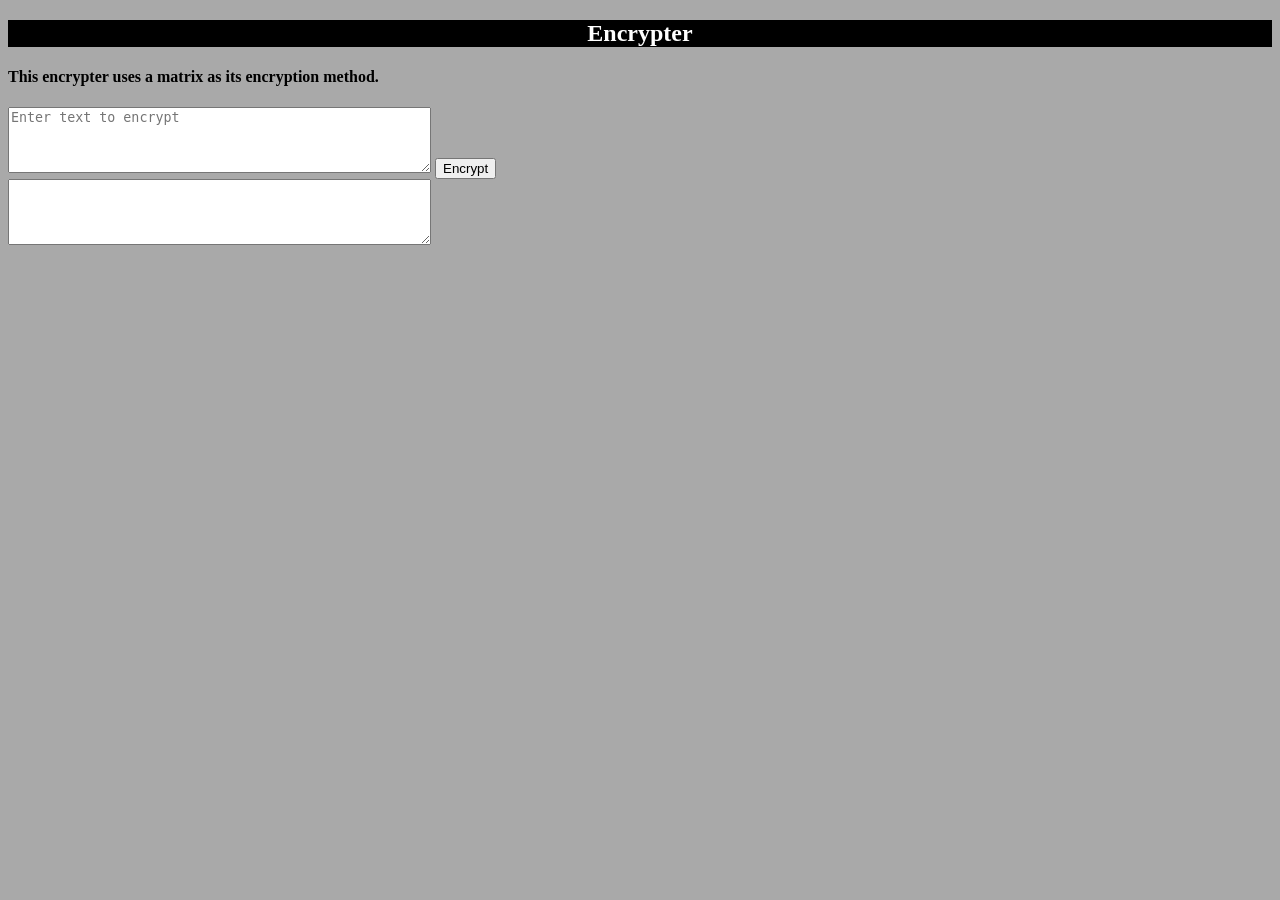
==== index.html @ c7412c28 "Finished the javascript part, its working thanks to a bit of help from AI. I will try to add a decry" ====
<!DOCTYPE html>
<html lang="en">
<head>
    <meta charset="UTF-8">
    <meta name="viewport" content="width=device-width, initial-scale=1.0">
    <title>Document</title>
    <link rel="stylesheet" href="style.css">
    <script src="script.js" defer></script>
</head>
<body>
<!--Information and page title-->
    <h2>Encrypter</h2>


    <h4>This encrypter uses a matrix as its encryption method. </h4>
<!--Actual encryption area-->
    <div class="encrypter">
        <textarea id="input" placeholder="Enter text to encrypt" rows="4" cols="50"></textarea>
        <button id="button">Encrypt</button>        <div id="outputText">
            <textarea id="output" readonly rows="4" cols="50"></textarea>
        </div>

    </div>
    <!-- Display area for grid info -->
    <p id="gridInfo" style="font-weight: bold; color: #333;"></p>

    <!-- Visual Grid Container, will try to do-->
    <div id="matrixGridContainer"></div><br>
</body>
</html>
---- style.css ----
h2 {
    text-align: center;
    background-color: black;
    color: white;
    padding-left: 30%;
    padding-right: 30%;
}

body {
    background-color: darkgrey;
}

.cypher {
    align-items: center;
    text-align: center;
}

#matrixGridContainer table {
    border-collapse: collapse;
    margin: 15px auto;
    font-family: monospace;
}
/*makes the grid not look like crap */
#matrixGridContainer td {
    border: 2px solid #333;
    width: 35px;
    height: 35px;
    text-align: center;
    font-size: 18px;
    font-weight: bold;
    background-color: #f4f4f4;
}

.padding-cell {
    background-color: #ffe6e6 !important;
    color: #d9534f;
}
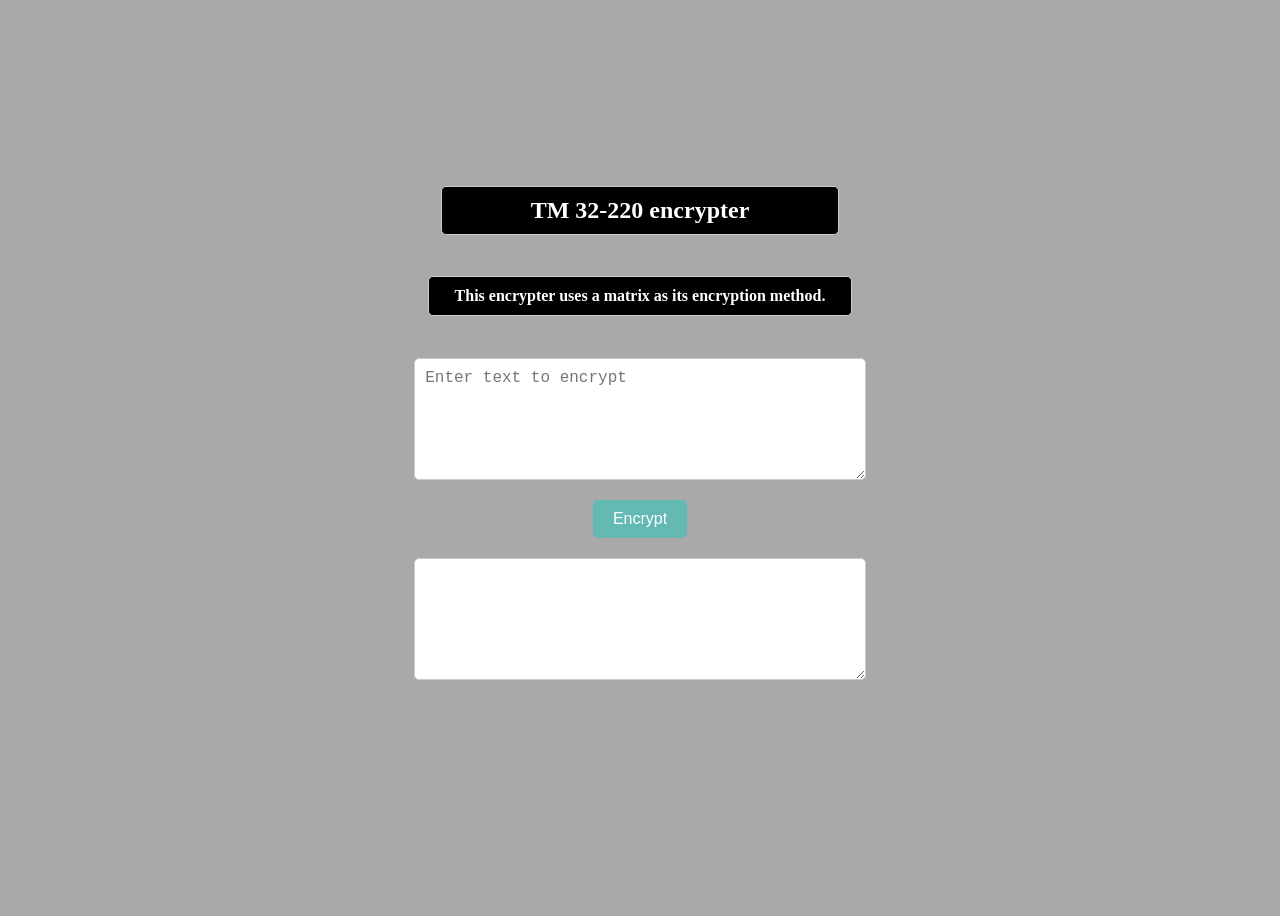
==== commit 6249b92b: "Edited CSS to make it look better and changed the title on the page" ====
--- a/index.html
+++ b/index.html
@@ -8,8 +8,9 @@
     <script src="script.js" defer></script>
 </head>
 <body>
+<div class="main">
 <!--Information and page title-->
-    <h2>Encrypter</h2>
+    <h2>TM 32-220 encrypter</h2>
 
 
     <h4>This encrypter uses a matrix as its encryption method. </h4>
@@ -26,6 +27,8 @@
 
     <!-- Visual Grid Container, will try to do-->
     <div id="matrixGridContainer"></div><br>
+
+</div>
 </body>
 </html>
 
--- a/style.css
+++ b/style.css
@@ -2,8 +2,12 @@
     text-align: center;
     background-color: black;
     color: white;
-    padding-left: 30%;
-    padding-right: 30%;
+    padding-left: 7%;
+    padding-right: 7%;
+    padding-top: 10px;
+    padding-bottom: 10px;
+    border: 1px solid #ccc;
+    border-radius: 5px;
 }
 
 body {
@@ -34,4 +38,48 @@
 .padding-cell {
     background-color: #ffe6e6 !important;
     color: #d9534f;
+}
+
+button {
+    display: block;
+    margin: 20px auto;
+    padding: 10px 20px;
+    font-size: 16px;
+    background-color: #64bab2;
+    color: white;
+    border: none;
+    border-radius: 5px;
+    cursor: pointer;
+}
+
+textarea {
+    display: block;
+    margin: 20px auto;
+    width: 80%;
+    height: 100px;
+    padding: 10px;
+    font-size: 16px;
+    border: 1px solid #ccc;
+    border-radius: 5px;
+}
+
+h4 {
+    text-align: center;
+    background-color: black;
+    color: white;
+    padding-top: 10px;
+    padding-bottom: 10px;
+    padding-left: 2%;
+    padding-right: 2%;
+    border: 1px solid #ccc;
+    border-radius: 5px;
+}
+
+
+.main {
+    display: flex;
+    flex-direction: column;
+    align-items: center;
+    justify-content: center;
+    height: 100vh;
 }
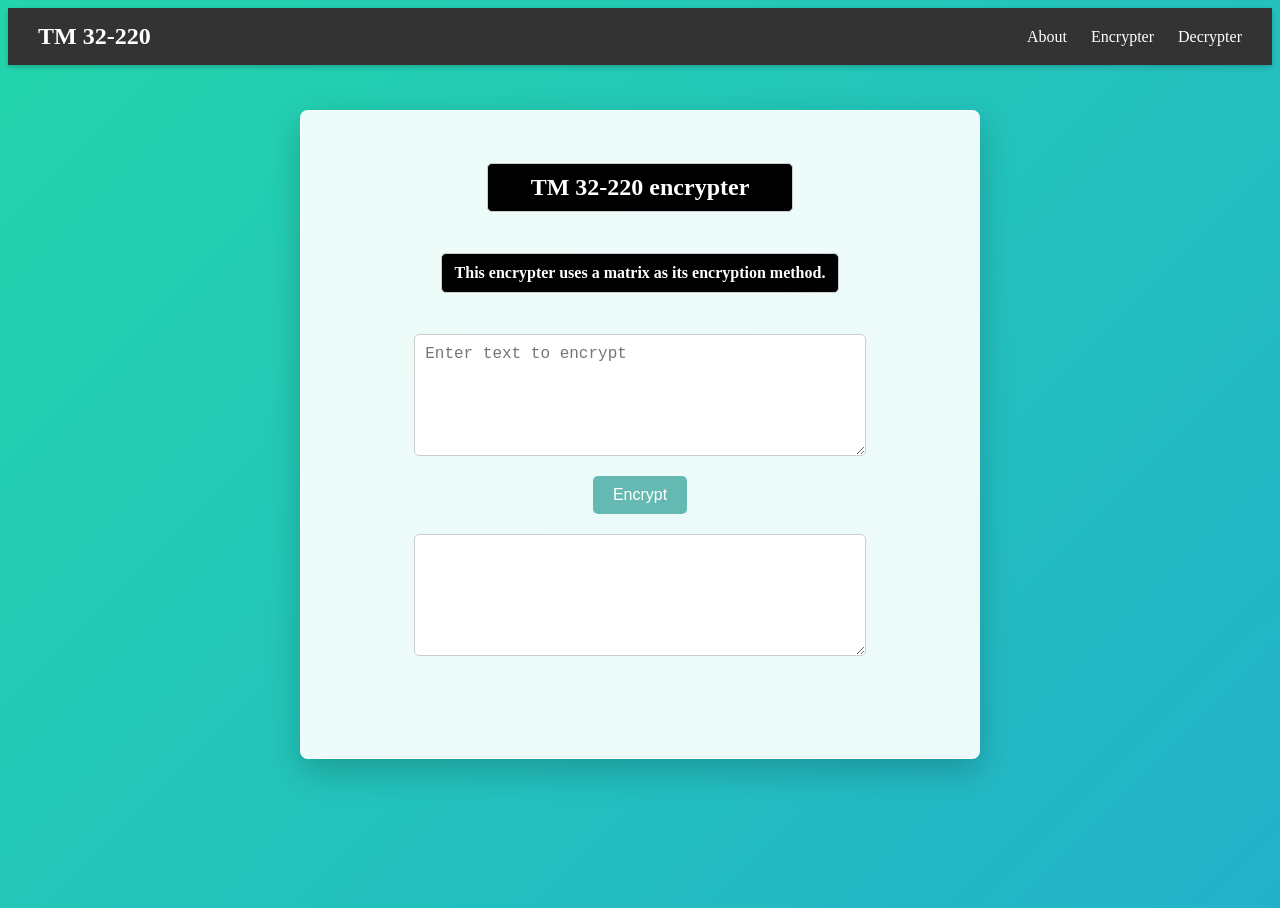
==== commit a4f00ae7: "Decided to make it an entire website with a nav bar and multiple pages. Added an info page as well t" ====
--- a/index.html
+++ b/index.html
@@ -8,6 +8,15 @@
     <script src="script.js" defer></script>
 </head>
 <body>
+<header class="title-bar">
+    <div class="logo">TM 32-220</div>
+    <nav class="nav-links">
+        <a href="info.html">About</a>
+        <a href="index.html">Encrypter</a>
+        <a href="decrypt.html">Decrypter</a>
+    </nav>
+</header>
+
 <div class="main">
 <!--Information and page title-->
     <h2>TM 32-220 encrypter</h2>
--- a/style.css
+++ b/style.css
@@ -11,8 +11,29 @@
 }
 
 body {
-    background-color: darkgrey;
+  margin: 0;
+    min-height: 100vh;
+  /* 1. Define a multi-color gradient */
+  background: linear-gradient(-45deg, #ee7752, #e73c7e, #23a6d5, #23d5ab);
+  /* 2. Blow up the background size so it can shift out of view */
+  background-size: 400% 400%;
+  /* 3. Bind the keyframes, set duration, timing, and loop infinitely */
+  animation: gradientMover 15s ease infinite;
 }
+
+/* 4. Define how the background shifts positions */
+@keyframes gradientMover {
+  0% {
+    background-position: 0% 50%;
+  }
+  50% {
+    background-position: 100% 50%;
+  }
+  100% {
+    background-position: 0% 50%;
+  }
+}
+
 
 .cypher {
     align-items: center;
@@ -80,6 +101,47 @@
     display: flex;
     flex-direction: column;
     align-items: center;
-    justify-content: center;
-    height: 100vh;
+    width: min(90%, 680px);
+    margin: 5vh auto;
+    padding: 2rem;
+    box-sizing: border-box;
+    background: rgba(255, 255, 255, 0.92);
+    border: 1px solid rgba(255, 255, 255, 0.7);
+    border-radius: 8px;
+    box-shadow: 0 12px 32px rgba(0, 0, 0, 0.2);
+}
+
+
+.title-bar {
+    position: sticky;
+    top: 0;
+    z-index: 1000;
+    margin: 8px;
+    background-color: #333;       /* Dark background */
+    color: white;                 /* White text color */
+    display: flex;                /* Aligns logo and links side-by-side */
+    justify-content: space-between; /* Pushes logo to left, links to right */
+    align-items: center;          /* Centers items vertically */
+    padding: 15px 30px;           /* Adds space inside the bar */
+    box-shadow: 0 2px 5px rgba(0,0,0,0.2); /* Subtle shadow drop */
+}
+
+/* Style the logo text */
+.logo {
+    font-size: 24px;
+    font-weight: bold;
+}
+
+/* Style the links container */
+.nav-links a {
+    color: white;
+    text-decoration: none;        /* Removes underline */
+    margin-left: 20px;            /* Spaces links out */
+    font-size: 16px;
+    transition: color 0.3s;
+}
+
+/* Add a hover effect to the links */
+.nav-links a:hover {
+    color: #00bcd4;               /* Turns bright blue on hover */
 }
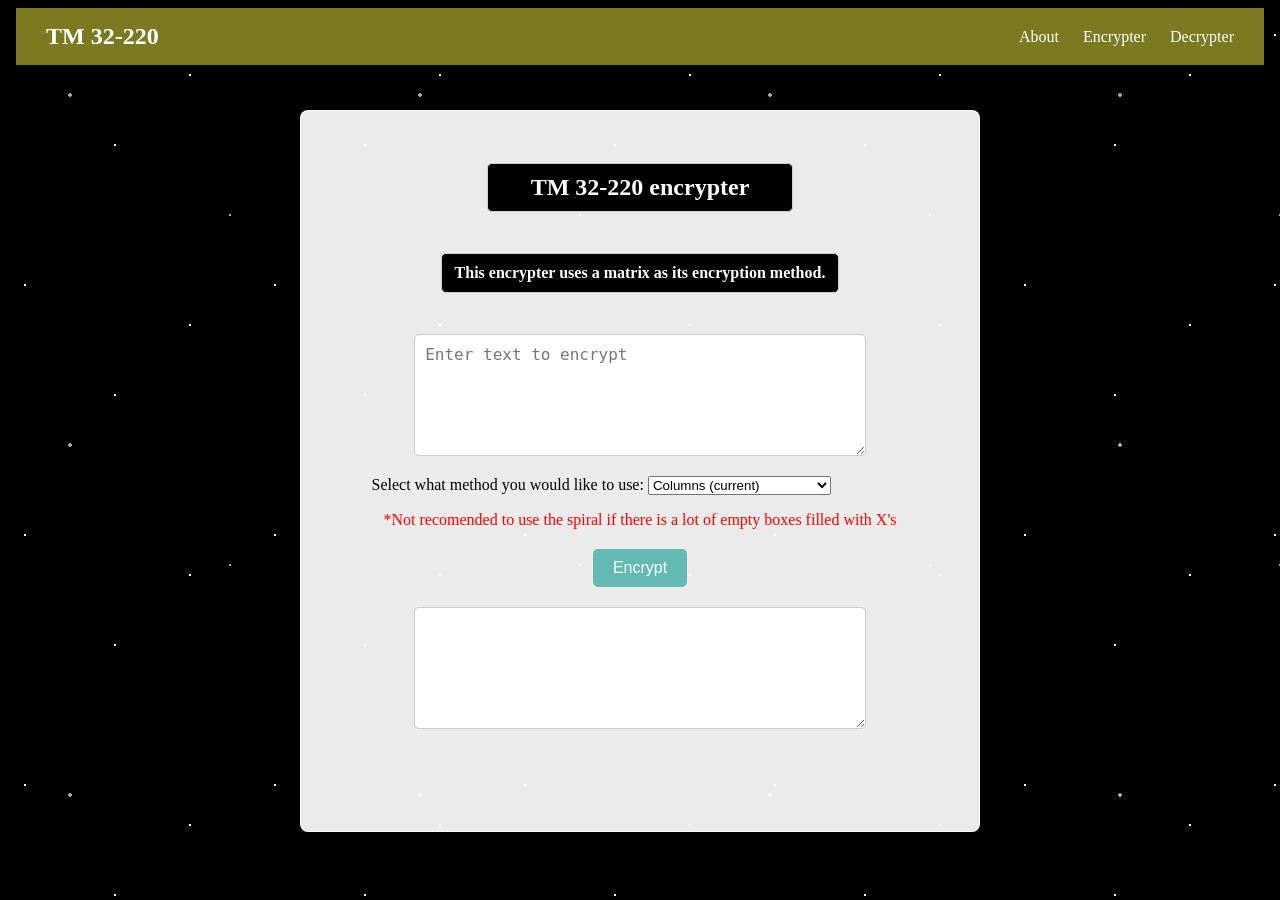
==== commit d0144b3c: "Changed background for all the pages to be the stars and changed the nav bar to make it kind of matc" ====
--- a/index.html
+++ b/index.html
@@ -26,6 +26,15 @@
 <!--Actual encryption area-->
     <div class="encrypter">
         <textarea id="input" placeholder="Enter text to encrypt" rows="4" cols="50"></textarea>
+        <label for="traversalMode">Select what method you would like to use:</label>
+        <!--Allow user to select what type they want so its more secure-->
+        <select id="traversalMode">
+            <option value="columns">Columns (current)</option>
+            <option value="diagonal">Diagonal zigzag</option>
+            <option value="spiral">Clockwise spiral</option>
+            <option value="shifted-columns">Columns shifted left by one</option>
+        </select>
+       <div class="notif"> <p>*Not recomended to use the spiral if there is a lot of empty boxes filled with X's</p></div>
         <button id="button">Encrypt</button>        <div id="outputText">
             <textarea id="output" readonly rows="4" cols="50"></textarea>
         </div>
@@ -40,4 +49,3 @@
 </div>
 </body>
 </html>
-
--- a/style.css
+++ b/style.css
@@ -11,27 +11,55 @@
 }
 
 body {
-  margin: 0;
-    min-height: 100vh;
-  /* 1. Define a multi-color gradient */
-  background: linear-gradient(-45deg, #ee7752, #e73c7e, #23a6d5, #23d5ab);
-  /* 2. Blow up the background size so it can shift out of view */
-  background-size: 400% 400%;
-  /* 3. Bind the keyframes, set duration, timing, and loop infinitely */
-  animation: gradientMover 15s ease infinite;
+    position: relative;
+    isolation: isolate;
+    background-color: #000;
 }
 
-/* 4. Define how the background shifts positions */
-@keyframes gradientMover {
-  0% {
-    background-position: 0% 50%;
-  }
-  50% {
-    background-position: 100% 50%;
-  }
-  100% {
-    background-position: 0% 50%;
-  }
+body::before,
+body::after {
+    position: fixed;
+    inset: 0;
+    z-index: -1;
+    content: "";
+    pointer-events: none;
+}
+
+body::before {
+    background-image:
+        radial-gradient(1px 1px at 25px 35px, #fff 99%, transparent),
+        radial-gradient(1px 1px at 115px 145px, #fff 99%, transparent),
+        radial-gradient(1px 1px at 190px 75px, #fff 99%, transparent);
+    background-size: 250px 250px;
+    animation: drift-small-stars 70s linear infinite;
+}
+
+body::after {
+    opacity: 0.65;
+    background-image:
+        radial-gradient(2px 2px at 70px 95px, #fff 99%, transparent),
+        radial-gradient(1px 1px at 230px 215px, #fff 99%, transparent);
+    background-size: 350px 350px;
+    animation: drift-large-stars 120s linear infinite;
+}
+
+@keyframes drift-small-stars {
+    to {
+        background-position: 250px 250px;
+    }
+}
+
+@keyframes drift-large-stars {
+    to {
+        background-position: -350px 350px;
+    }
+}
+
+@media (prefers-reduced-motion: reduce) {
+    body::before,
+    body::after {
+        animation: none;
+    }
 }
 
 
@@ -117,7 +145,7 @@
     top: 0;
     z-index: 1000;
     margin: 8px;
-    background-color: #333;       /* Dark background */
+    background-color: #7a7a21;       /* manuel cover bg */
     color: white;                 /* White text color */
     display: flex;                /* Aligns logo and links side-by-side */
     justify-content: space-between; /* Pushes logo to left, links to right */
@@ -144,4 +172,13 @@
 /* Add a hover effect to the links */
 .nav-links a:hover {
     color: #00bcd4;               /* Turns bright blue on hover */
+}
+
+.notif {
+    text-align: center;
+    
+}
+
+.notif p {
+    color: red;
 }
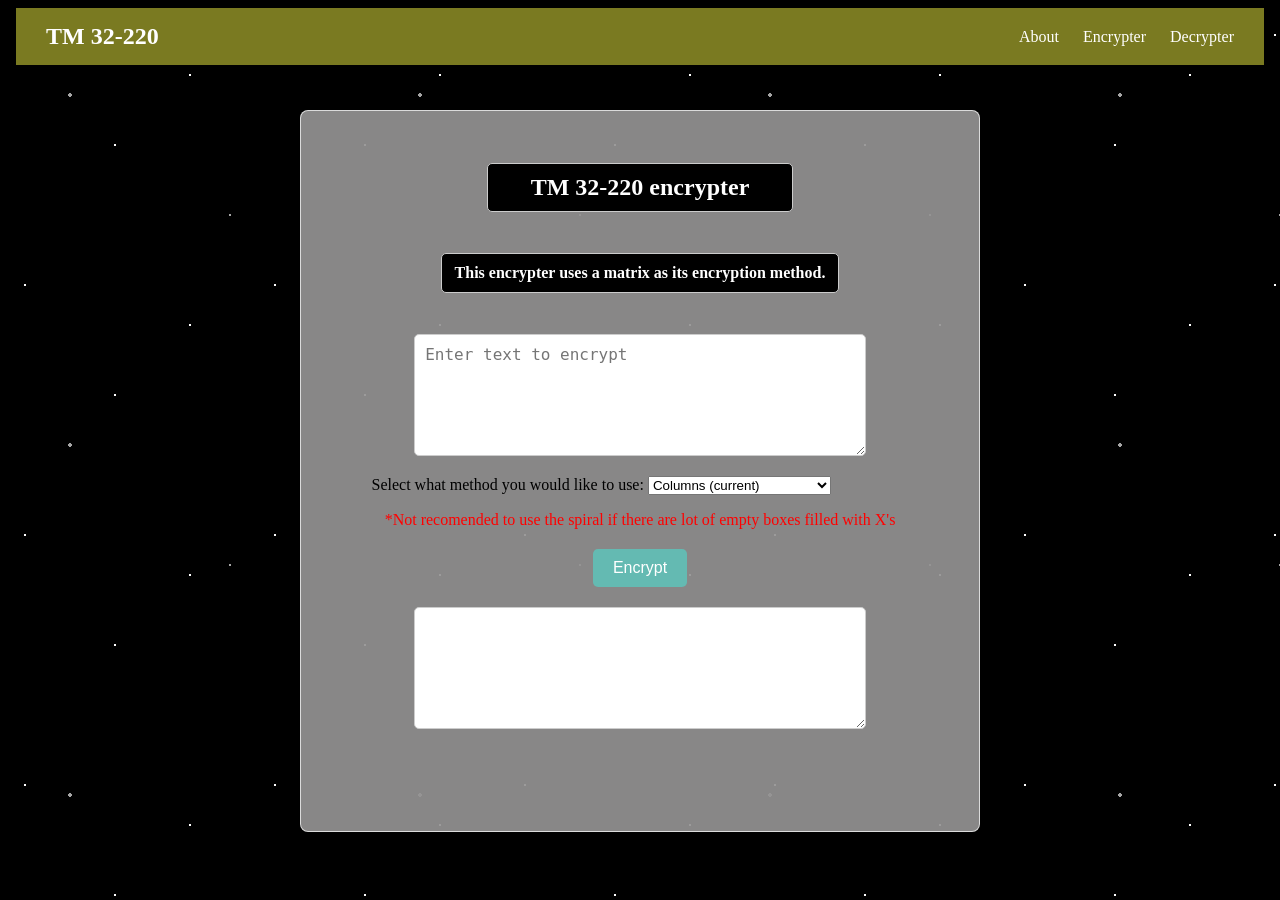
==== commit b7820208: "changed background color to be more appealing and some minor grammer mistakes" ====
--- a/index.html
+++ b/index.html
@@ -34,7 +34,7 @@
             <option value="spiral">Clockwise spiral</option>
             <option value="shifted-columns">Columns shifted left by one</option>
         </select>
-       <div class="notif"> <p>*Not recomended to use the spiral if there is a lot of empty boxes filled with X's</p></div>
+       <div class="notif"> <p>*Not recomended to use the spiral if there are lot of empty boxes filled with X's</p></div>
         <button id="button">Encrypt</button>        <div id="outputText">
             <textarea id="output" readonly rows="4" cols="50"></textarea>
         </div>
--- a/style.css
+++ b/style.css
@@ -133,7 +133,7 @@
     margin: 5vh auto;
     padding: 2rem;
     box-sizing: border-box;
-    background: rgba(255, 255, 255, 0.92);
+    background: rgba(148, 147, 147, 0.92);
     border: 1px solid rgba(255, 255, 255, 0.7);
     border-radius: 8px;
     box-shadow: 0 12px 32px rgba(0, 0, 0, 0.2);
